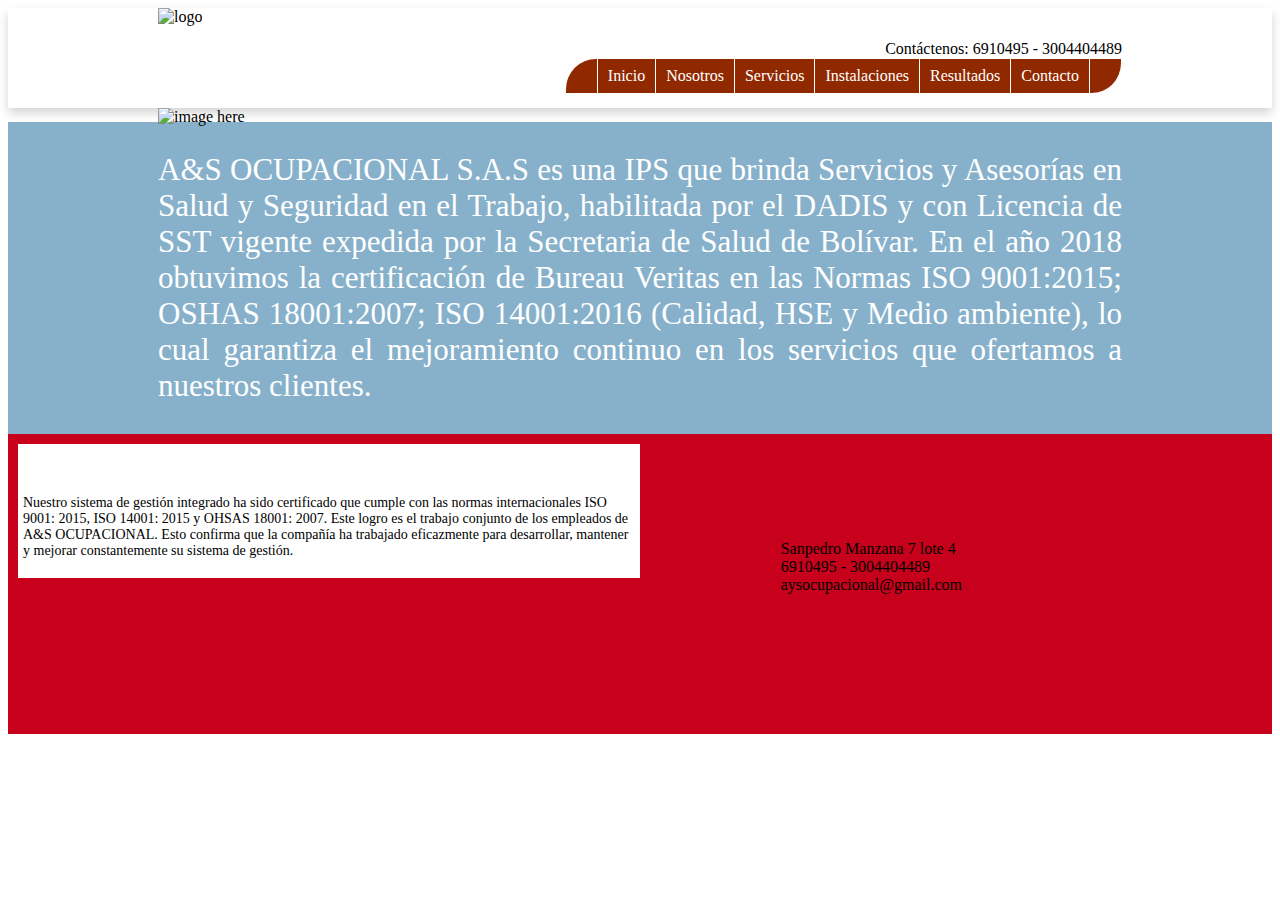
==== index.html @ 7790d7b8 "some fixes" ====
<!DOCTYPE html>
<html lang="en" dir="ltr">
  <head>
    <meta charset="utf-8">
    <title>A&S Ocupacional</title>
    <link rel="stylesheet" href="css/main.css"/>
  </head>
  <body>
    <header>
      <div id="logo">
        <img src="img/AYS.jpg" alt="logo">
      </div>
      <div id="nav">
        <div class="contact">
          <div class="">
            <img src="img/contact.png" alt="" id="conta">
            Cont&aacute;ctenos: 6910495 - 3004404489
          </div>
        </div>
        <ul id="menu">
          <li class="button" id="separador"></li>
          <li class="button"><a href="#">Inicio</a></li>
          <li class="button"><a href="#">Nosotros</a></li>
          <li class="button"><a href="#">Servicios</a></li>
          <li class="button"><a href="#">Instalaciones</a></li>
          <li class="button"><a href="#">Resultados</a></li>
          <li class="button"><a href="#">Contacto</a></li>
          <li class="button" id="last"></li>
        </ul>
      </div>

    </header>
      <img src="img/front-page.jpg" alt="image here" id="mainImage">
      <p id="description">
        A&S OCUPACIONAL S.A.S  es una IPS  que brinda Servicios y Asesorías en Salud y Seguridad en el Trabajo, habilitada por el DADIS y con Licencia de SST vigente expedida por la Secretaria de Salud de Bolívar. En el año 2018 obtuvimos la certificación de Bureau Veritas en las Normas ISO 9001:2015; OSHAS 18001:2007; ISO 14001:2016 (Calidad, HSE y Medio ambiente),  lo cual garantiza el mejoramiento continuo en los servicios que ofertamos a nuestros clientes.
      </p>
    <footer>
      <div class="info">
        <img src="img/logo-solido.png" alt="" id="logo-solido">
        <img src="img/veritas.jpg" alt="" id="veritas">
        <div id="letras">
          <p>
            Nuestro sistema de gestión integrado ha sido certificado que cumple con las normas internacionales ISO 9001: 2015, ISO 14001: 2015 y OHSAS 18001: 2007. Este logro es el trabajo conjunto de los empleados de A&S OCUPACIONAL. Esto confirma que la compañía ha trabajado eficazmente para desarrollar, mantener y mejorar constantemente su sistema de gestión.
          </p>
        </div>
      </div>
      <div class="cont">
        <ul id="contactoo">
          <li class="con"><img src="img/address.png" alt="" class="co">Sanpedro Manzana 7 lote 4</li>
          <li class="con"><img src="img/tel.png" alt="" class="co">6910495 - 3004404489</li>
          <li class="con"><img src="img/mail.png" alt="" class="co">aysocupacional@gmail.com</li>
        </ul>
      </div>
    </footer>
  </body>
</html>
---- css/main.css ----
header{
  box-shadow: 0px 5px 10px lightgrey;
  height: 100px;
  padding-left: 150px;
  padding-right: 150px;
  margin-top: 0px;
}
#mainImage{
  padding-left: 150px;
  padding-right: 150px;
  width: 78%;
}
#mainArticle{
  width: 100%;
  text-align: center;
}
#description{
  text-align: justify;
  padding-left: 150px;
  padding-right: 150px;
  margin-top: -4px;
  margin-bottom: 0px;
  background-color: #87B1CB;
  color: white;
  font-size: 31px;
  padding-top: 30px;
  padding-bottom: 30px;
}
footer{
  padding: 10px;
  background-color: #C7001B;
  height: 280px;
}
.button{
  background-color: #912900;
  display: inline;
  float: left;
  border-right: 1px solid white;
}
#menu{
  list-style-type: none;
  float: right;
  margin: 0;
  padding-top: 1px;
  height: 8px;
}
#logo{
  float: left;
}
#separador{
  width: 31px;
  border-radius: 30px 0px 0px 0px;
  height: 34px;
}
#last{
  width: 31px;
  border-radius: 0px 0px 30px 0px;
  height: 34px;
}
li a{
  display: block;
  text-align: center;
  padding: 8px 10px;
  text-decoration: none;
  border: 10px;
  color: white;
}
li a:hover{
  background-color: #005D96;
}
.contact{
  text-align: right;
}
#conta{
  width: 25px;
}
#nav{
  float: right;
  margin-top: 32px;
}
#logo-solido{
  padding-top: 25px;
  padding-left: 55px;
  width:250px;
  float: left;
}
.info{
  background-color: white;
  font-size: 14px;
  width: 50%;
  float: left;
}
#veritas{
  margin-left: 15px;
  width: 250px;
  border-left: 1px solid grey;
}
.cont{
  margin-right: 300px;
  margin-top: 80px;
  float: right;
}
div p {
  padding: 5px;
}
#contactoo{
  list-style-type: none;
}
.co{
  width: 30px;
  margin-right: 10px;
  padding-top: 10px;
  text-align: center;
}
#letras{
  margin-top: 30px;
}
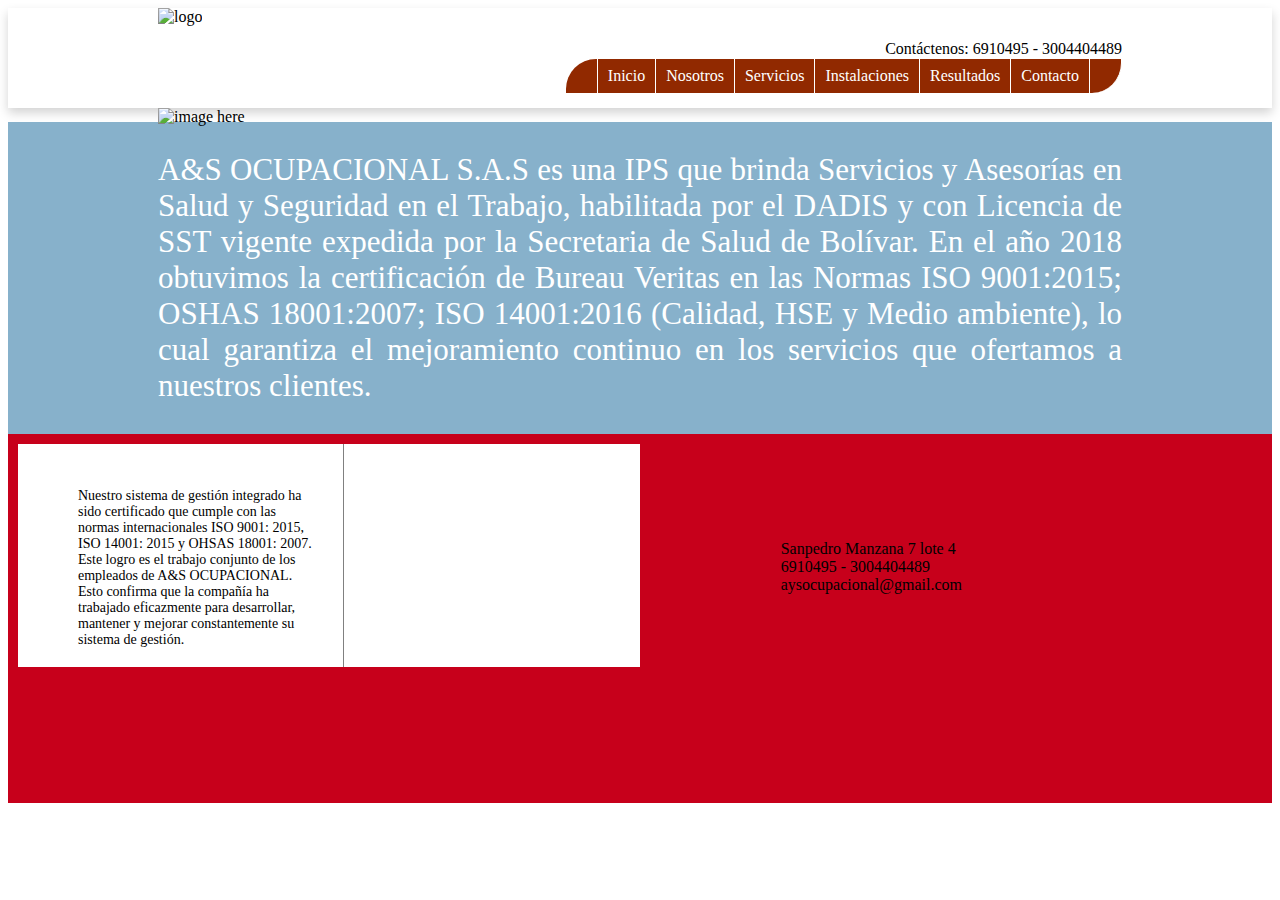
==== commit 2c58810c: "some minor fixes" ====
--- a/index.html
+++ b/index.html
@@ -19,7 +19,7 @@
         </div>
         <ul id="menu">
           <li class="button" id="separador"></li>
-          <li class="button"><a href="#">Inicio</a></li>
+          <li class="button"><a href="index.html">Inicio</a></li>
           <li class="button"><a href="#">Nosotros</a></li>
           <li class="button"><a href="#">Servicios</a></li>
           <li class="button"><a href="#">Instalaciones</a></li>
@@ -35,22 +35,25 @@
         A&S OCUPACIONAL S.A.S  es una IPS  que brinda Servicios y Asesorías en Salud y Seguridad en el Trabajo, habilitada por el DADIS y con Licencia de SST vigente expedida por la Secretaria de Salud de Bolívar. En el año 2018 obtuvimos la certificación de Bureau Veritas en las Normas ISO 9001:2015; OSHAS 18001:2007; ISO 14001:2016 (Calidad, HSE y Medio ambiente),  lo cual garantiza el mejoramiento continuo en los servicios que ofertamos a nuestros clientes.
       </p>
     <footer>
-      <div class="info">
-        <img src="img/logo-solido.png" alt="" id="logo-solido">
-        <img src="img/veritas.jpg" alt="" id="veritas">
-        <div id="letras">
-          <p>
-            Nuestro sistema de gestión integrado ha sido certificado que cumple con las normas internacionales ISO 9001: 2015, ISO 14001: 2015 y OHSAS 18001: 2007. Este logro es el trabajo conjunto de los empleados de A&S OCUPACIONAL. Esto confirma que la compañía ha trabajado eficazmente para desarrollar, mantener y mejorar constantemente su sistema de gestión.
-          </p>
-        </div>
-      </div>
-      <div class="cont">
-        <ul id="contactoo">
-          <li class="con"><img src="img/address.png" alt="" class="co">Sanpedro Manzana 7 lote 4</li>
-          <li class="con"><img src="img/tel.png" alt="" class="co">6910495 - 3004404489</li>
-          <li class="con"><img src="img/mail.png" alt="" class="co">aysocupacional@gmail.com</li>
-        </ul>
-      </div>
+<div class="footer">
+  <div class="info">
+    <div class="logo-solido">
+      <img src="img/logo-solido.png" alt="" id="logo-s">
+      <p>
+        Nuestro sistema de gestión integrado ha sido certificado que cumple con las normas internacionales ISO 9001: 2015, ISO 14001: 2015 y OHSAS 18001: 2007. Este logro es el trabajo conjunto de los empleados de A&S OCUPACIONAL. Esto confirma que la compañía ha trabajado eficazmente para desarrollar, mantener y mejorar constantemente su sistema de gestión.
+      </p>
+    </div>
+    <img src="img/veritas.jpg" alt="" id="veritas">
+  </div>
+  <div class="cont">
+    <ul id="contactoo">
+      <li class="con"><img src="img/address.png" alt="" class="co">Sanpedro Manzana 7 lote 4</li>
+      <li class="con"><img src="img/tel.png" alt="" class="co">6910495 - 3004404489</li>
+      <li class="con"><img src="img/mail.png" alt="" class="co">aysocupacional@gmail.com</li>
+    </ul>
+  </div>
+</div>
+
     </footer>
   </body>
 </html>
--- a/css/main.css
+++ b/css/main.css
@@ -8,7 +8,7 @@
 #mainImage{
   padding-left: 150px;
   padding-right: 150px;
-  width: 78%;
+  width: 80%;
 }
 #mainArticle{
   width: 100%;
@@ -26,10 +26,10 @@
   padding-top: 30px;
   padding-bottom: 30px;
 }
-footer{
+.footer{
   padding: 10px;
   background-color: #C7001B;
-  height: 280px;
+  height: 349px;
 }
 .button{
   background-color: #912900;
@@ -78,11 +78,19 @@
   float: right;
   margin-top: 32px;
 }
-#logo-solido{
+.logo-solido{
   padding-top: 25px;
   padding-left: 55px;
   width:250px;
   float: left;
+  border-right: 1px solid grey;
+  padding-right: 20px;
+}
+#logo-s{
+  margin-bottom: 10px;
+  width:250px;
+  float: left;
+
 }
 .info{
   background-color: white;
@@ -93,7 +101,7 @@
 #veritas{
   margin-left: 15px;
   width: 250px;
-  border-left: 1px solid grey;
+
 }
 .cont{
   margin-right: 300px;
@@ -112,6 +120,3 @@
   padding-top: 10px;
   text-align: center;
 }
-#letras{
-  margin-top: 30px;
-}
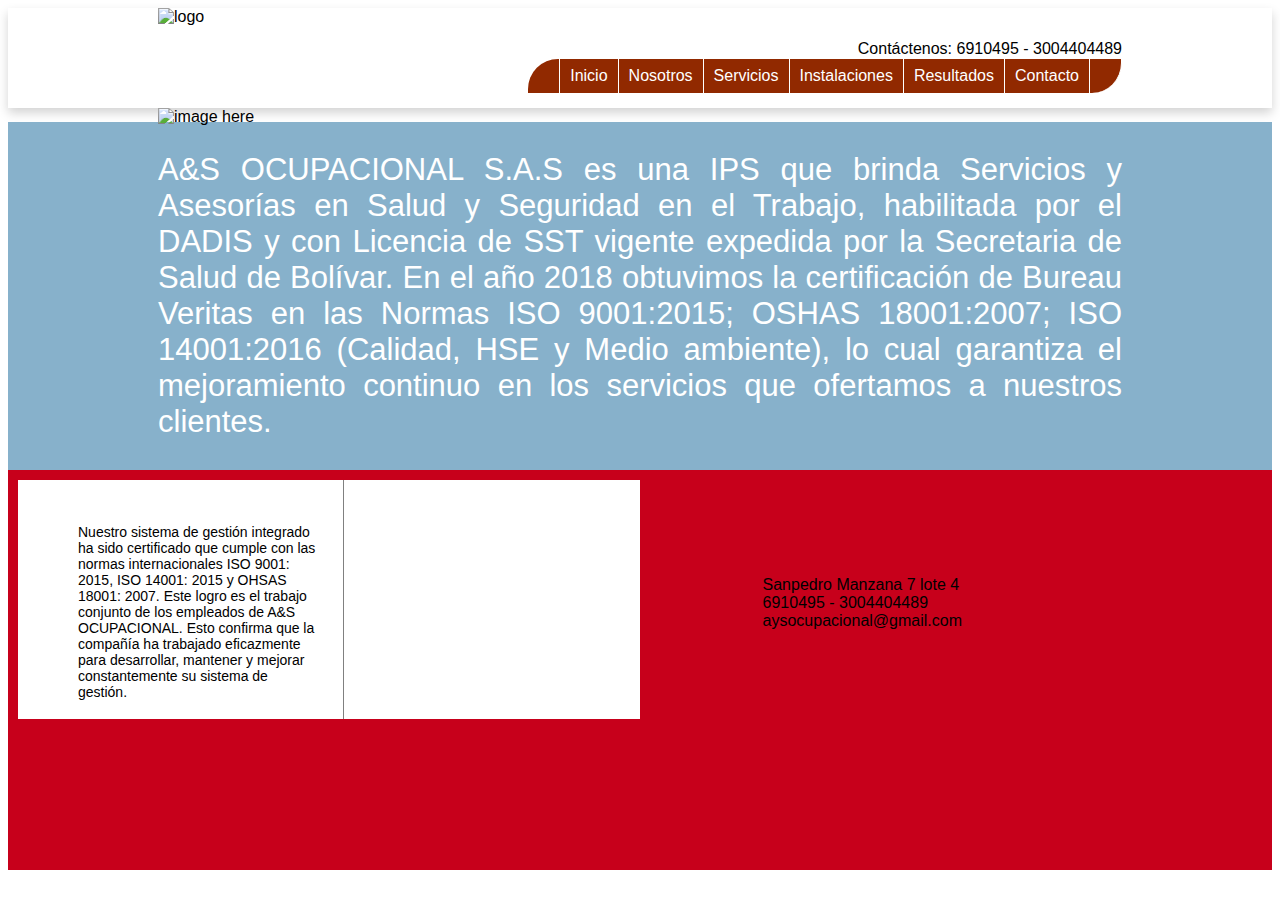
==== commit 5e6a4d09: "formulario de contacto" ====
--- a/index.html
+++ b/index.html
@@ -20,11 +20,11 @@
         <ul id="menu">
           <li class="button" id="separador"></li>
           <li class="button"><a href="index.html">Inicio</a></li>
-          <li class="button"><a href="#">Nosotros</a></li>
-          <li class="button"><a href="#">Servicios</a></li>
-          <li class="button"><a href="#">Instalaciones</a></li>
-          <li class="button"><a href="#">Resultados</a></li>
-          <li class="button"><a href="#">Contacto</a></li>
+          <li class="button"><a href="nosotros.html">Nosotros</a></li>
+          <li class="button"><a href="servicios.html">Servicios</a></li>
+          <li class="button"><a href="instalaciones.html">Instalaciones</a></li>
+          <li class="button"><a href="resultados.html">Resultados</a></li>
+          <li class="button"><a href="contacto.html">Contacto</a></li>
           <li class="button" id="last"></li>
         </ul>
       </div>
@@ -35,24 +35,24 @@
         A&S OCUPACIONAL S.A.S  es una IPS  que brinda Servicios y Asesorías en Salud y Seguridad en el Trabajo, habilitada por el DADIS y con Licencia de SST vigente expedida por la Secretaria de Salud de Bolívar. En el año 2018 obtuvimos la certificación de Bureau Veritas en las Normas ISO 9001:2015; OSHAS 18001:2007; ISO 14001:2016 (Calidad, HSE y Medio ambiente),  lo cual garantiza el mejoramiento continuo en los servicios que ofertamos a nuestros clientes.
       </p>
     <footer>
-<div class="footer">
-  <div class="info">
-    <div class="logo-solido">
-      <img src="img/logo-solido.png" alt="" id="logo-s">
-      <p>
-        Nuestro sistema de gestión integrado ha sido certificado que cumple con las normas internacionales ISO 9001: 2015, ISO 14001: 2015 y OHSAS 18001: 2007. Este logro es el trabajo conjunto de los empleados de A&S OCUPACIONAL. Esto confirma que la compañía ha trabajado eficazmente para desarrollar, mantener y mejorar constantemente su sistema de gestión.
-      </p>
-    </div>
-    <img src="img/veritas.jpg" alt="" id="veritas">
-  </div>
-  <div class="cont">
-    <ul id="contactoo">
-      <li class="con"><img src="img/address.png" alt="" class="co">Sanpedro Manzana 7 lote 4</li>
-      <li class="con"><img src="img/tel.png" alt="" class="co">6910495 - 3004404489</li>
-      <li class="con"><img src="img/mail.png" alt="" class="co">aysocupacional@gmail.com</li>
-    </ul>
-  </div>
-</div>
+      <div class="footer">
+        <div class="info">
+          <div class="logo-solido">
+            <img src="img/logo-solido.png" alt="" id="logo-s">
+            <p>
+              Nuestro sistema de gestión integrado ha sido certificado que cumple con las normas internacionales ISO 9001: 2015, ISO 14001: 2015 y OHSAS 18001: 2007. Este logro es el trabajo conjunto de los empleados de A&S OCUPACIONAL. Esto confirma que la compañía ha trabajado eficazmente para desarrollar, mantener y mejorar constantemente su sistema de gestión.
+            </p>
+          </div>
+          <img src="img/veritas.jpg" alt="" id="veritas">
+        </div>
+        <div class="cont">
+          <ul id="contactoo">
+            <li class="con"><img src="img/address.png" alt="" class="co">Sanpedro Manzana 7 lote 4</li>
+            <li class="con"><img src="img/tel.png" alt="" class="co">6910495 - 3004404489</li>
+            <li class="con"><img src="img/mail.png" alt="" class="co">aysocupacional@gmail.com</li>
+          </ul>
+        </div>
+      </div>
 
     </footer>
   </body>
--- a/css/main.css
+++ b/css/main.css
@@ -4,6 +4,9 @@
   padding-left: 150px;
   padding-right: 150px;
   margin-top: 0px;
+}
+body{
+  font-family: helvetica;
 }
 #mainImage{
   padding-left: 150px;
@@ -13,6 +16,30 @@
 #mainArticle{
   width: 100%;
   text-align: center;
+}
+.mainArticle{
+  padding-left: 150px;
+  padding-right: 150px;
+  text-align: justify;
+  background-color: #F7F7F7;
+  padding-top: 10px;
+  padding-bottom: 10px;
+
+}
+.text{
+  margin-bottom: -10px;
+  background-color: white;
+  color: grey;
+  padding: 15px;
+  margin-top: -10px;
+}
+h1{
+  color: grey;
+}
+h2{
+  text-align: center;
+  font-weight:1;
+  color: grey;
 }
 #description{
   text-align: justify;
@@ -26,10 +53,36 @@
   padding-top: 30px;
   padding-bottom: 30px;
 }
+#descriptionn{
+  text-align: justify;
+  padding-left: 150px;
+  padding-right: 150px;
+  margin-bottom: 0px;
+  margin-top: 0px;
+  background-color: #87B1CB;
+  color: white;
+  font-size: 31px;
+  padding-top: 30px;
+  padding-bottom: 30px;
+}
+.boton{
+  text-align: center;
+  background-color: #912900;
+  padding: 0.5%;
+  text-decoration: none;
+  color: white;
+  font-weight: bold;
+}
+.boton:hover{
+  background-color: #005D96;
+}
+.mm{
+  margin: 7%;
+}
 .footer{
   padding: 10px;
   background-color: #C7001B;
-  height: 349px;
+  height: 380px;
 }
 .button{
   background-color: #912900;
@@ -120,3 +173,19 @@
   padding-top: 10px;
   text-align: center;
 }
+.contaa{
+}
+.form{
+  width: 80%;
+}
+.contactimage{
+  width: 25%;
+  border-radius: 15px;
+  box-shadow: 0px 0px 8px grey;
+}
+.foorm{
+  float: left;
+}
+.script{
+  margin-bottom: 5%;
+}
